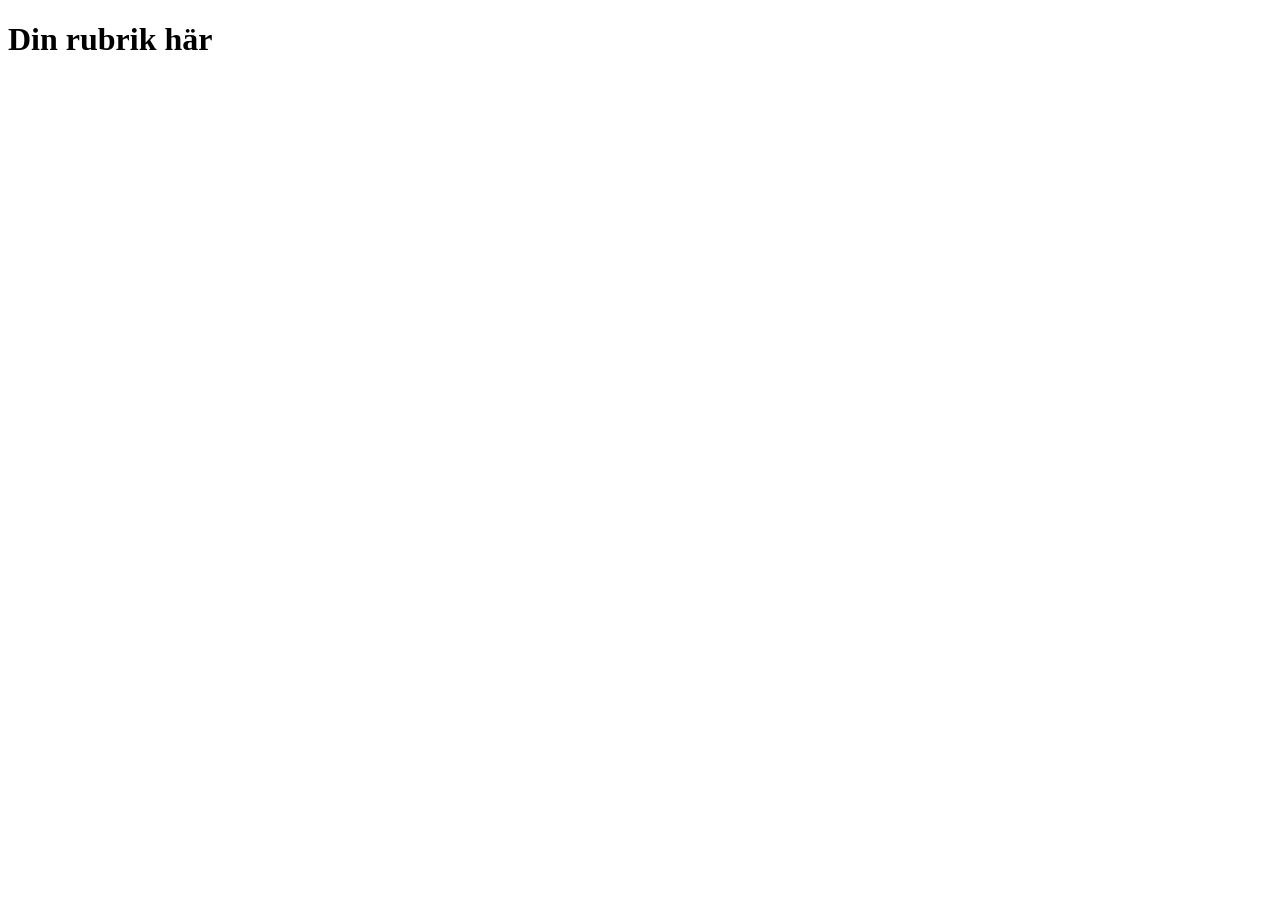
==== index.html @ 0e71b35c "Initial commit" ====
<!doctype html>
<html lang="sv">

  <!-- Raderna i <head> talar om för webbläsaren att språket är svenska, hur åäö
       ska tolkas och vad sidan heter i flikens namn. Du behöver inte förstå dem
       än – vi går igenom dem i område 2. Låt dem stå. -->

  <head>
    <meta charset="utf-8">
    <meta name="viewport" content="width=device-width, initial-scale=1">
    <title>Så fungerar webben</title>
  </head>

  <body>

    <!-- Fredag 21/8: byt ut rubriken nedan mot ditt eget namn. Spara, committa
         och lämna länken till ditt repo i itslearning. Det är hela uppgiften i
         dag – resten av sidan bygger vi tillsammans från tisdag 25/8. -->

    <h1>Din rubrik här</h1>

  </body>

</html>
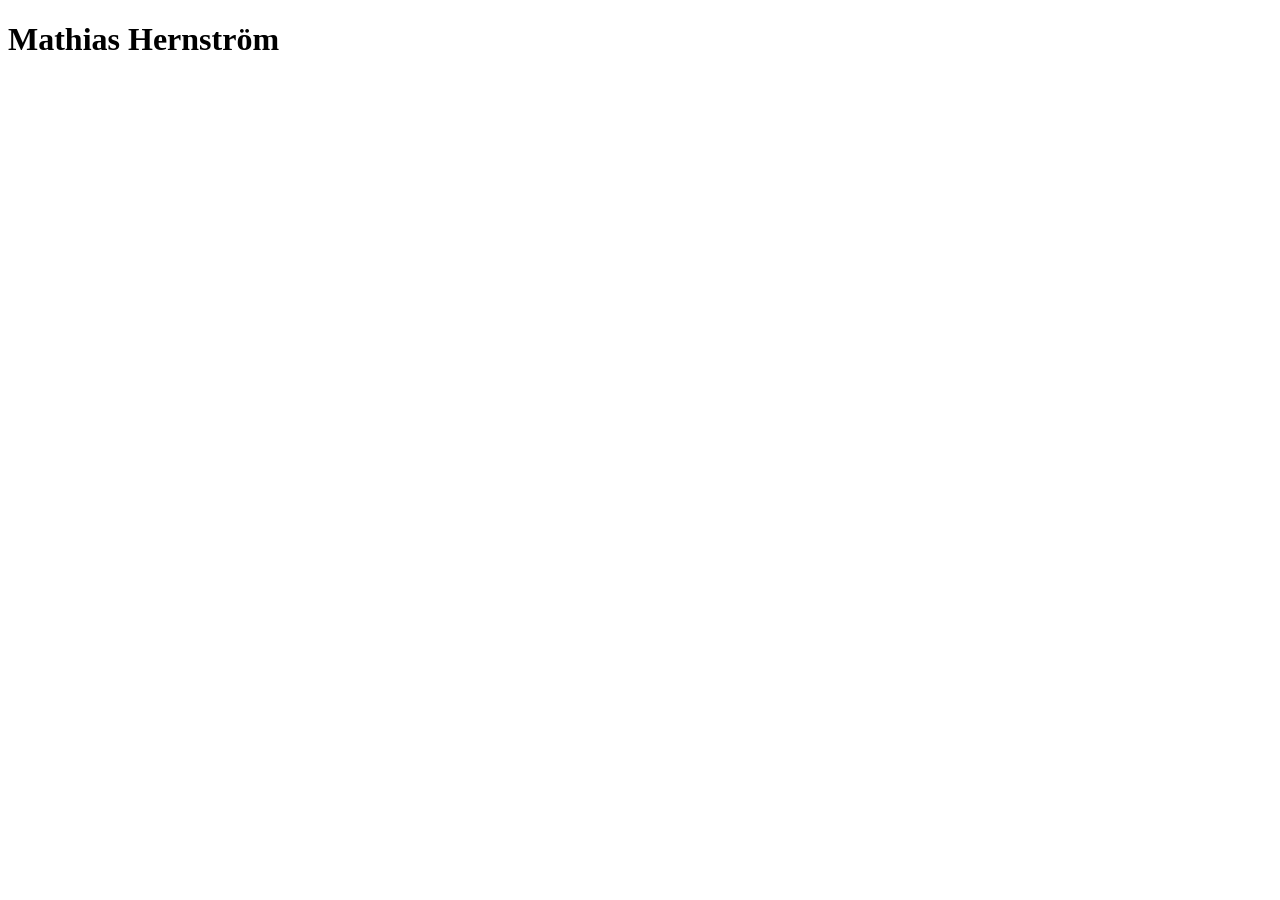
==== commit 1ced38db: "sdfghjk" ====
--- a/index.html
+++ b/index.html
@@ -17,7 +17,7 @@
          och lämna länken till ditt repo i itslearning. Det är hela uppgiften i
          dag – resten av sidan bygger vi tillsammans från tisdag 25/8. -->
 
-    <h1>Din rubrik här</h1>
+    <h1>Mathias Hernström</h1>
 
   </body>
 
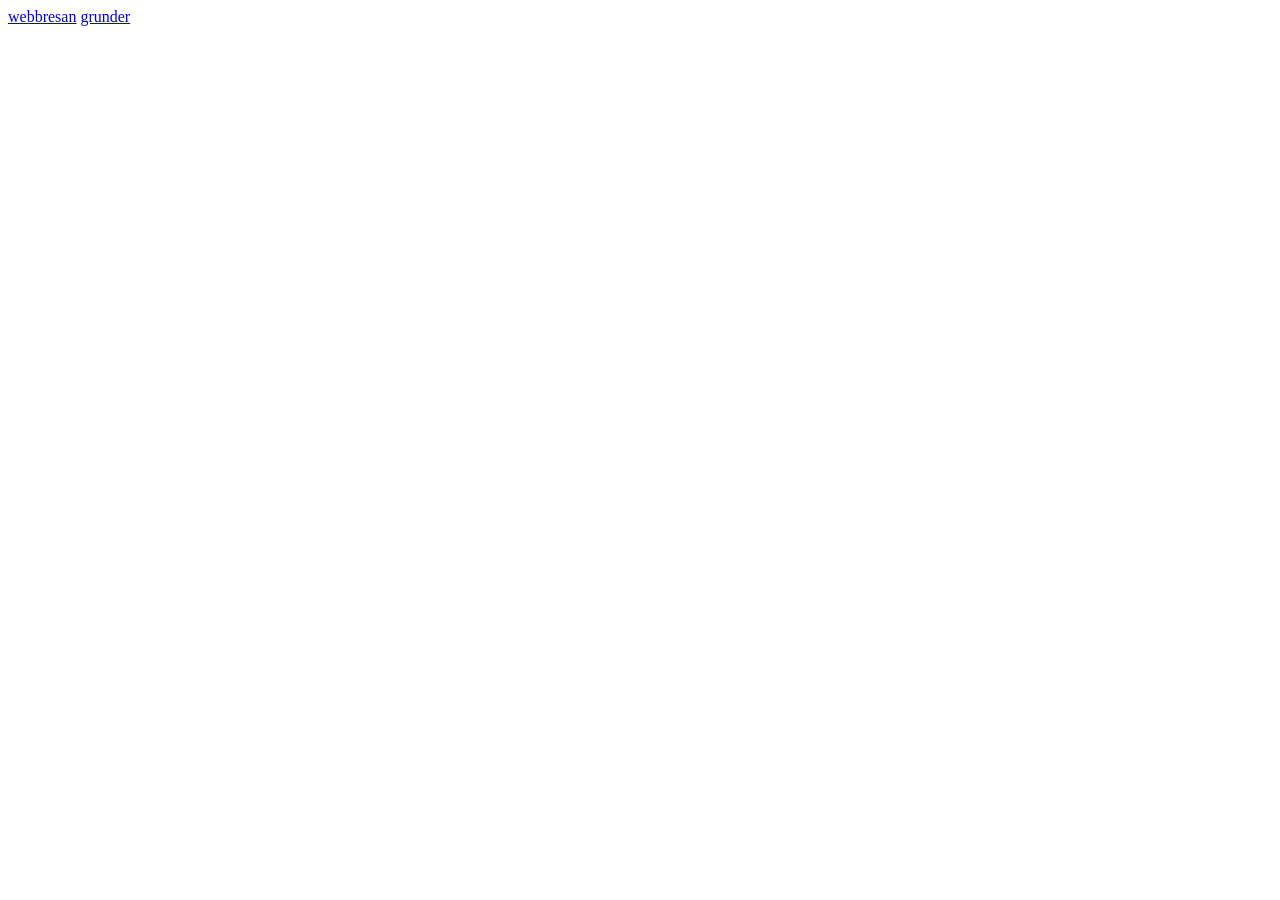
==== commit 9ec67a0c: "Add initial HTML structure for webbresan project with basic content and sections" ====
--- a/index.html
+++ b/index.html
@@ -1,24 +1,12 @@
-<!doctype html>
-<html lang="sv">
-
-  <!-- Raderna i <head> talar om för webbläsaren att språket är svenska, hur åäö
-       ska tolkas och vad sidan heter i flikens namn. Du behöver inte förstå dem
-       än – vi går igenom dem i område 2. Låt dem stå. -->
-
-  <head>
-    <meta charset="utf-8">
-    <meta name="viewport" content="width=device-width, initial-scale=1">
-    <title>Så fungerar webben</title>
-  </head>
-
-  <body>
-
-    <!-- Fredag 21/8: byt ut rubriken nedan mot ditt eget namn. Spara, committa
-         och lämna länken till ditt repo i itslearning. Det är hela uppgiften i
-         dag – resten av sidan bygger vi tillsammans från tisdag 25/8. -->
-
-    <h1>Mathias Hernström</h1>
-
-  </body>
-
-</html>
+<!DOCTYPE html>
+<html lang="en">
+<head>
+    <meta charset="UTF-8">
+    <meta name="viewport" content="width=device-width, initial-scale=1.0">
+    <title>Document</title>
+</head>
+<body>
+    <a href="webbresan/index.html">webbresan</a>
+    <a href="grunder/index.html">grunder</a>
+</body>
+</html>
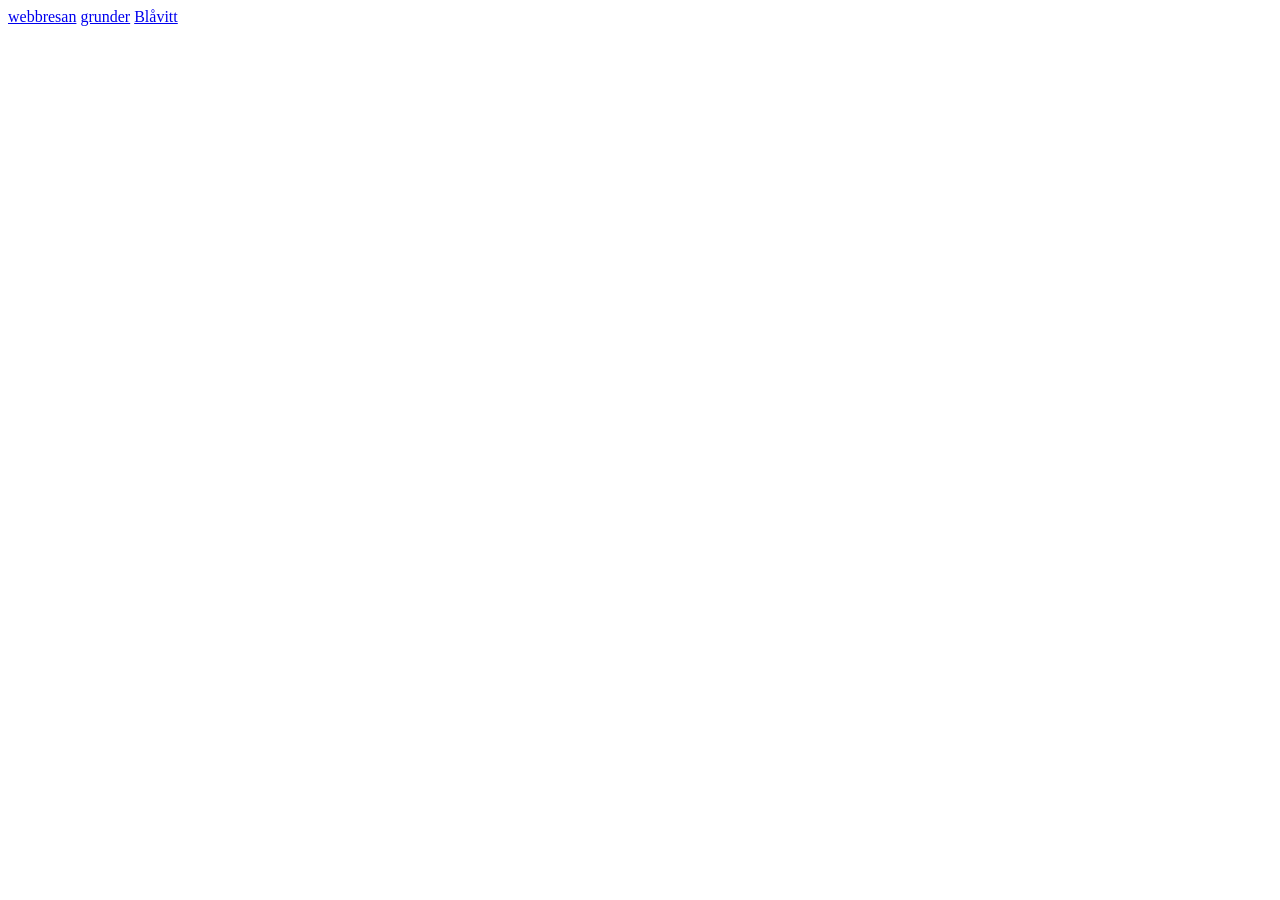
==== commit ae14dfdb: "Pending changes exported from your codespace" ====
--- a/index.html
+++ b/index.html
@@ -8,5 +8,6 @@
 <body>
     <a href="webbresan/index.html">webbresan</a>
     <a href="grunder/index.html">grunder</a>
+    <a href="uppgift/index.html">Blåvitt</a>
 </body>
 </html>
